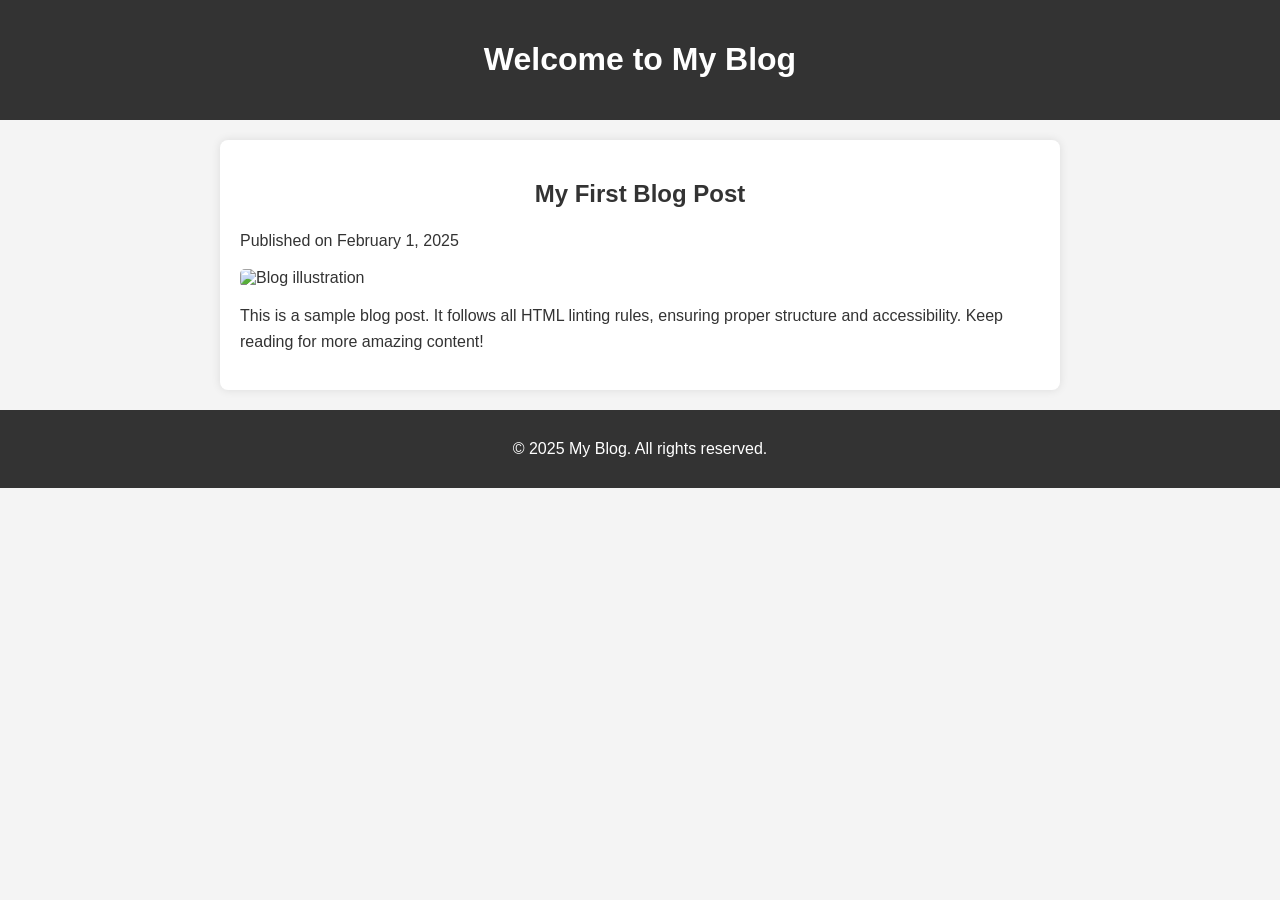
==== src/blog.html @ de8bbd61 "Fixes #9 - Implemented Blog Page UI" ====
<!DOCTYPE html>
<html lang="en">
<head>
    <meta charset="UTF-8">
    <meta name="viewport" content="width=device-width, initial-scale=1.0">
    <title>My Blog</title>
    <link rel="stylesheet" href="../styles/blog.css">
</head>
<body>
    <header>
        <h1>Welcome to My Blog</h1>
    </header>
    <main>
        <article>
            <h2>My First Blog Post</h2>
            <p>Published on <time datetime="2025-02-01">February 1, 2025</time></p>
            <img src="../images/blog-image.jpg" alt="Blog illustration">
            <p>
                This is a sample blog post. It follows all HTML linting rules, ensuring proper structure
                and accessibility. Keep reading for more amazing content!
            </p>
        </article>
    </main>
    <footer>
        <p>&copy; 2025 My Blog. All rights reserved.</p>
    </footer>
</body>
</html>
---- styles/blog.css ----
body {
    font-family: Arial, sans-serif;
    margin: 0;
    padding: 0;
    background-color: #f4f4f4;
    color: #333;
}

header {
    background-color: #333;
    color: #fff;
    padding: 20px;
    text-align: center;
}

main {
    max-width: 800px;
    margin: 20px auto;
    padding: 20px;
    background-color: #fff;
    border-radius: 8px;
    box-shadow: 0 0 10px rgba(0, 0, 0, 0.1);
}

h1, h2 {
    text-align: center;
}

p {
    line-height: 1.6;
}

img {
    max-width: 100%;
    display: block;
    margin: 10px auto;
    border-radius: 5px;
}

footer {
    text-align: center;
    padding: 10px;
    background-color: #333;
    color: #fff;
    margin-top: 20px;
}
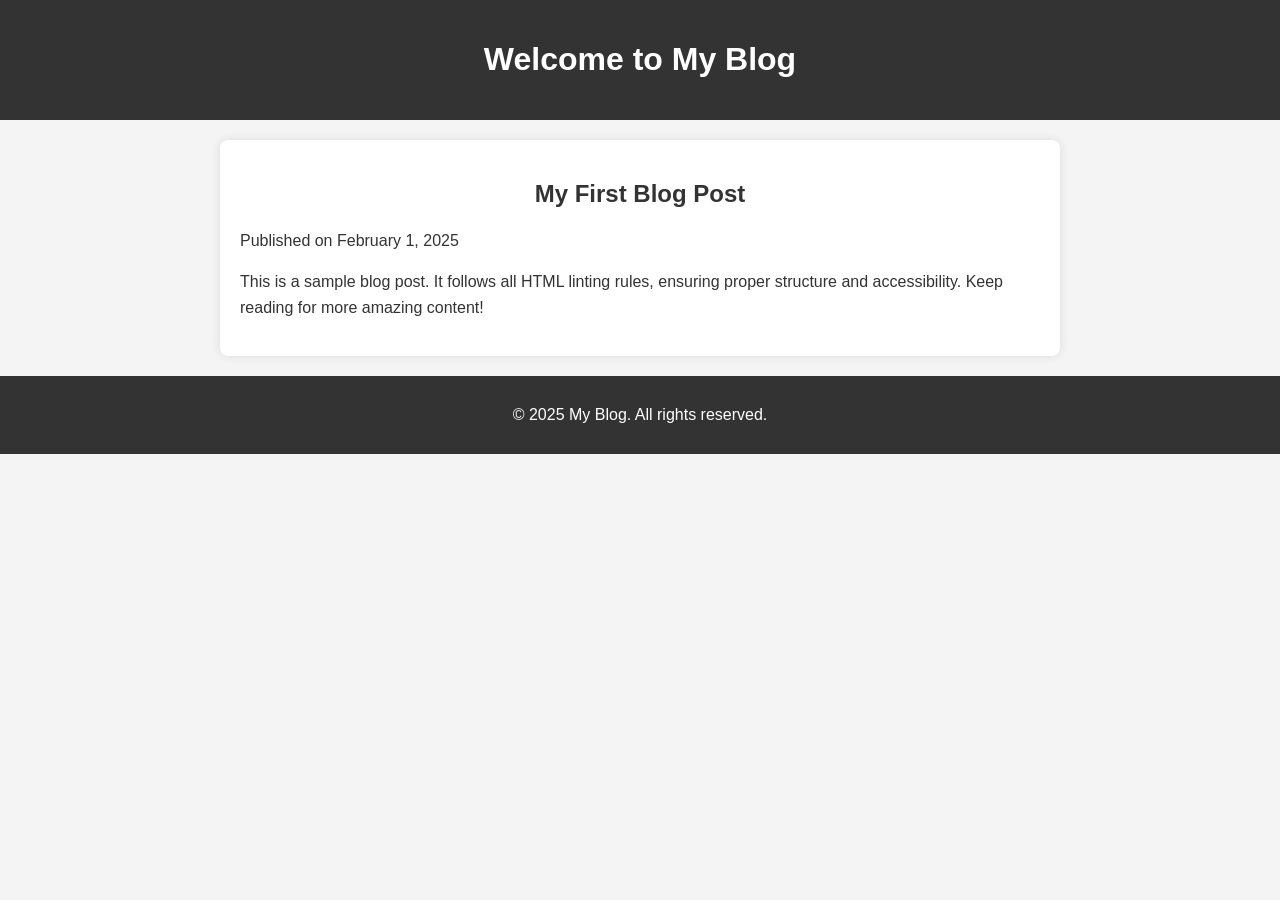
==== commit eaa249f7: "resolved" ====
--- a/src/blog.html
+++ b/src/blog.html
@@ -14,7 +14,6 @@
         <article>
             <h2>My First Blog Post</h2>
             <p>Published on <time datetime="2025-02-01">February 1, 2025</time></p>
-            <img src="../images/blog-image.jpg" alt="Blog illustration">
             <p>
                 This is a sample blog post. It follows all HTML linting rules, ensuring proper structure
                 and accessibility. Keep reading for more amazing content!
